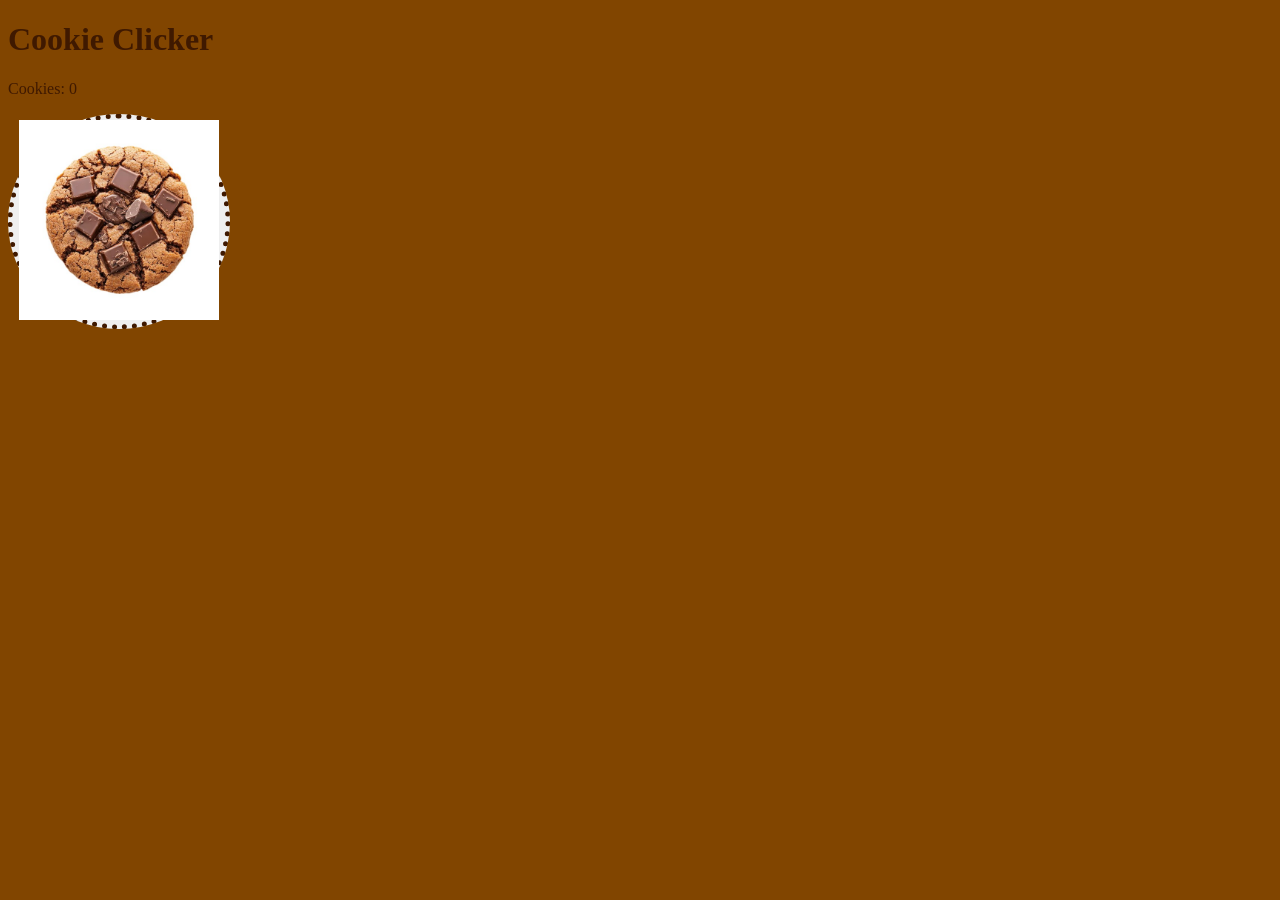
==== clicker/index.html @ 90334f28 "Add files via upload" ====
<!DOCTYPE html>
    <html>
        <head>
        <title>Cookie Clicker</title>
        <link rel="stylesheet" href="style.css">
    </head>
    <body>
        <h1>Cookie Clicker</h1>
        <p id="counter">Cookies: 0</p>
        <button id="cookie-button">
        <img src="images/cookie.jpg">
        </button>
      <script src="script.js"></script>
    </body>
    </html>
---- clicker/style.css ----
body{
    background-color: #814500;
    color:rgb(63, 25, 0)
}

#cookie-button{
    border: dotted 5px rgb(63, 25, 0);
    border-radius: 50%;
    background: color #814500;
    cursor: pointer;
}

#cookie-button img{
    width: 200px;
    height: 200px;
}
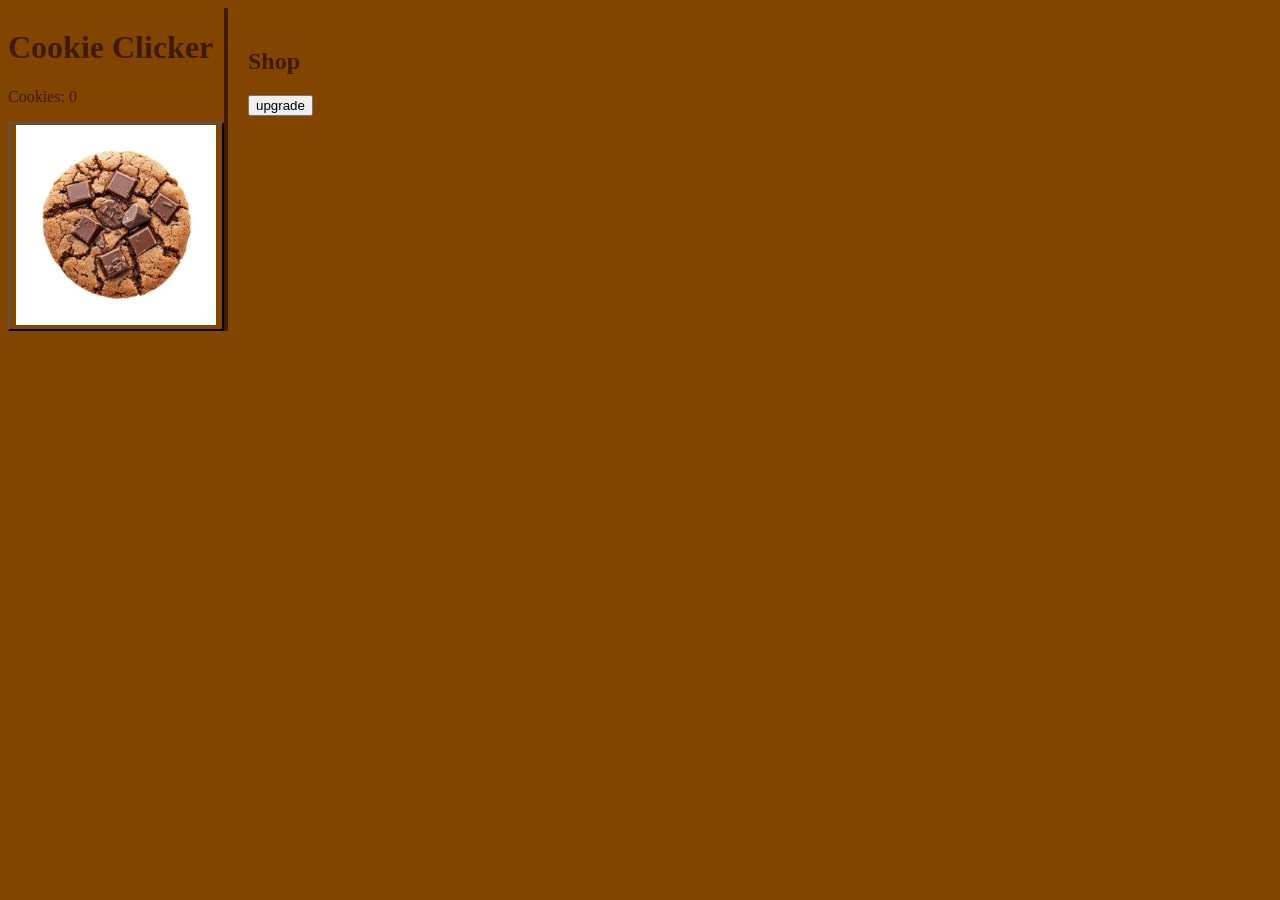
==== commit dee1b217: "Add files via upload" ====
--- a/clicker/index.html
+++ b/clicker/index.html
@@ -5,11 +5,17 @@
         <link rel="stylesheet" href="style.css">
     </head>
     <body>
+        <div class= "game-wrapper">
         <h1>Cookie Clicker</h1>
         <p id="counter">Cookies: 0</p>
         <button id="cookie-button">
-        <img src="images/cookie.jpg">
+              <img src="images/cookie.jpg">
         </button>
+        </div>
+        <div id="shop">
+           <h2>Shop</h2>
+           <button id="multiplier-btn">upgrade</button>
+        </div>
       <script src="script.js"></script>
     </body>
     </html>
--- a/clicker/style.css
+++ b/clicker/style.css
@@ -3,14 +3,35 @@
     color:rgb(63, 25, 0)
 }
 
-#cookie-button{
-    border: dotted 5px rgb(63, 25, 0);
-    border-radius: 50%;
-    background: color #814500;
+body {
+    background-color: #814500;
+    color: rgb(63, 25, 0);
+    display: flex;
+}
+
+#cookie-button {
+    background: #814500;
     cursor: pointer;
 }
 
-#cookie-button img{
+#cookie-button img {
     width: 200px;
     height: 200px;
 }
+
+#shop {
+    text-align: middle;
+    border-left: 4px solid;
+    padding: 20px;
+}
+
+#shop button {
+    display: block;
+    margin: 10px 0;
+}
+
+#upgrade-button {
+    background-color: #ffffff;
+    color: rgb(63, 25, 0);
+    cursor: pointer;
+}
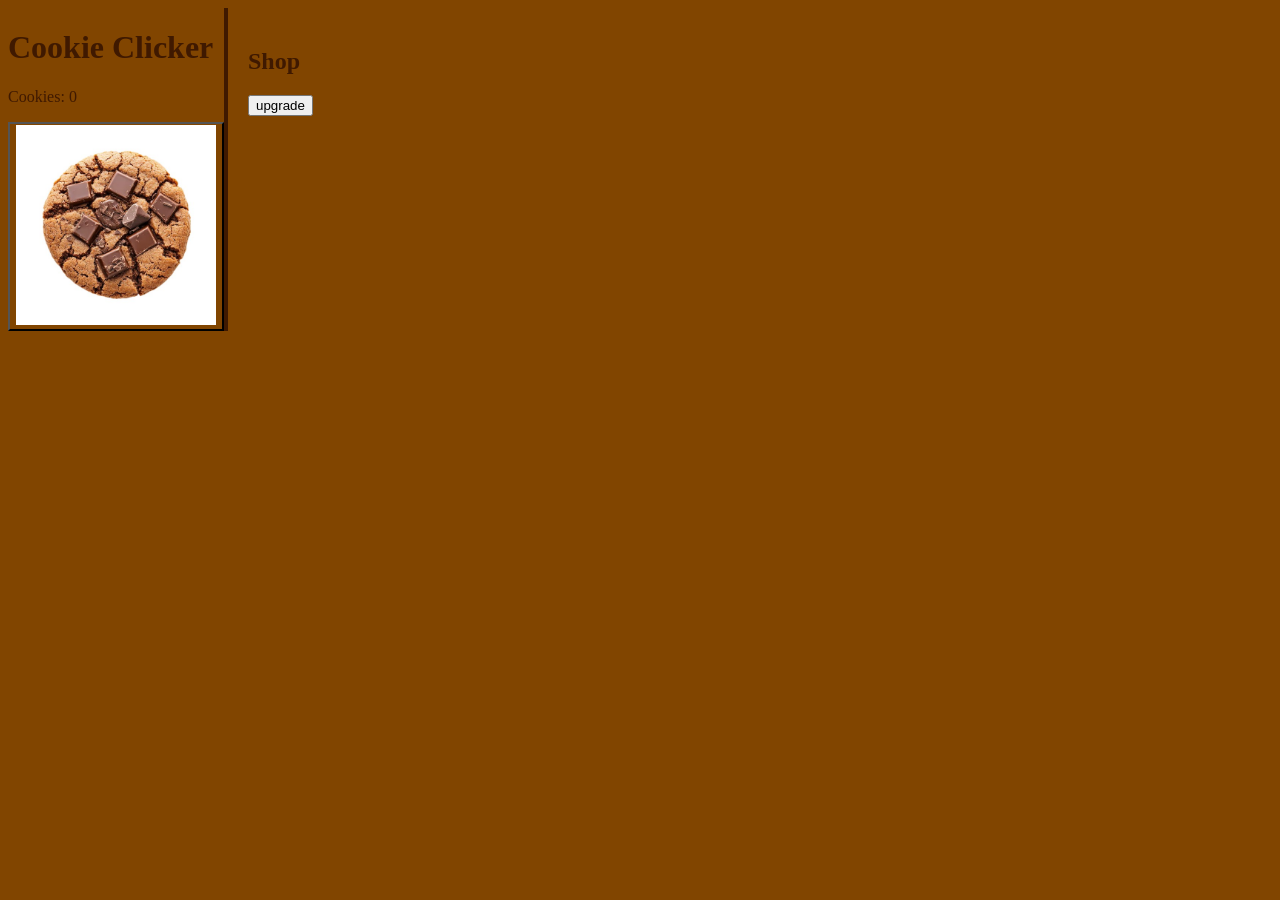
==== commit 0caf5584: "Add files via upload" ====
--- a/clicker/index.html
+++ b/clicker/index.html
@@ -3,9 +3,11 @@
         <head>
         <title>Cookie Clicker</title>
         <link rel="stylesheet" href="style.css">
+        <meta name="viewport" content="width=device-width, initial-scale=1, maximum-scale=1, user-scalable=no">
     </head>
     <body>
-        <div class= "game-wrapper">
+      <video id="camera" autoplay playsinline></video>  
+       <div class= "game-wrapper">
         <h1>Cookie Clicker</h1>
         <p id="counter">Cookies: 0</p>
         <button id="cookie-button">
--- a/clicker/style.css
+++ b/clicker/style.css
@@ -34,4 +34,14 @@
     background-color: #ffffff;
     color: rgb(63, 25, 0);
     cursor: pointer;
+}
+
+#camera {
+  position: fixed;
+  top: 0;
+  left: 0;
+  width: 100%;
+  height: 100%;
+  object-fit: cover;
+  z-index: -1;
 }
